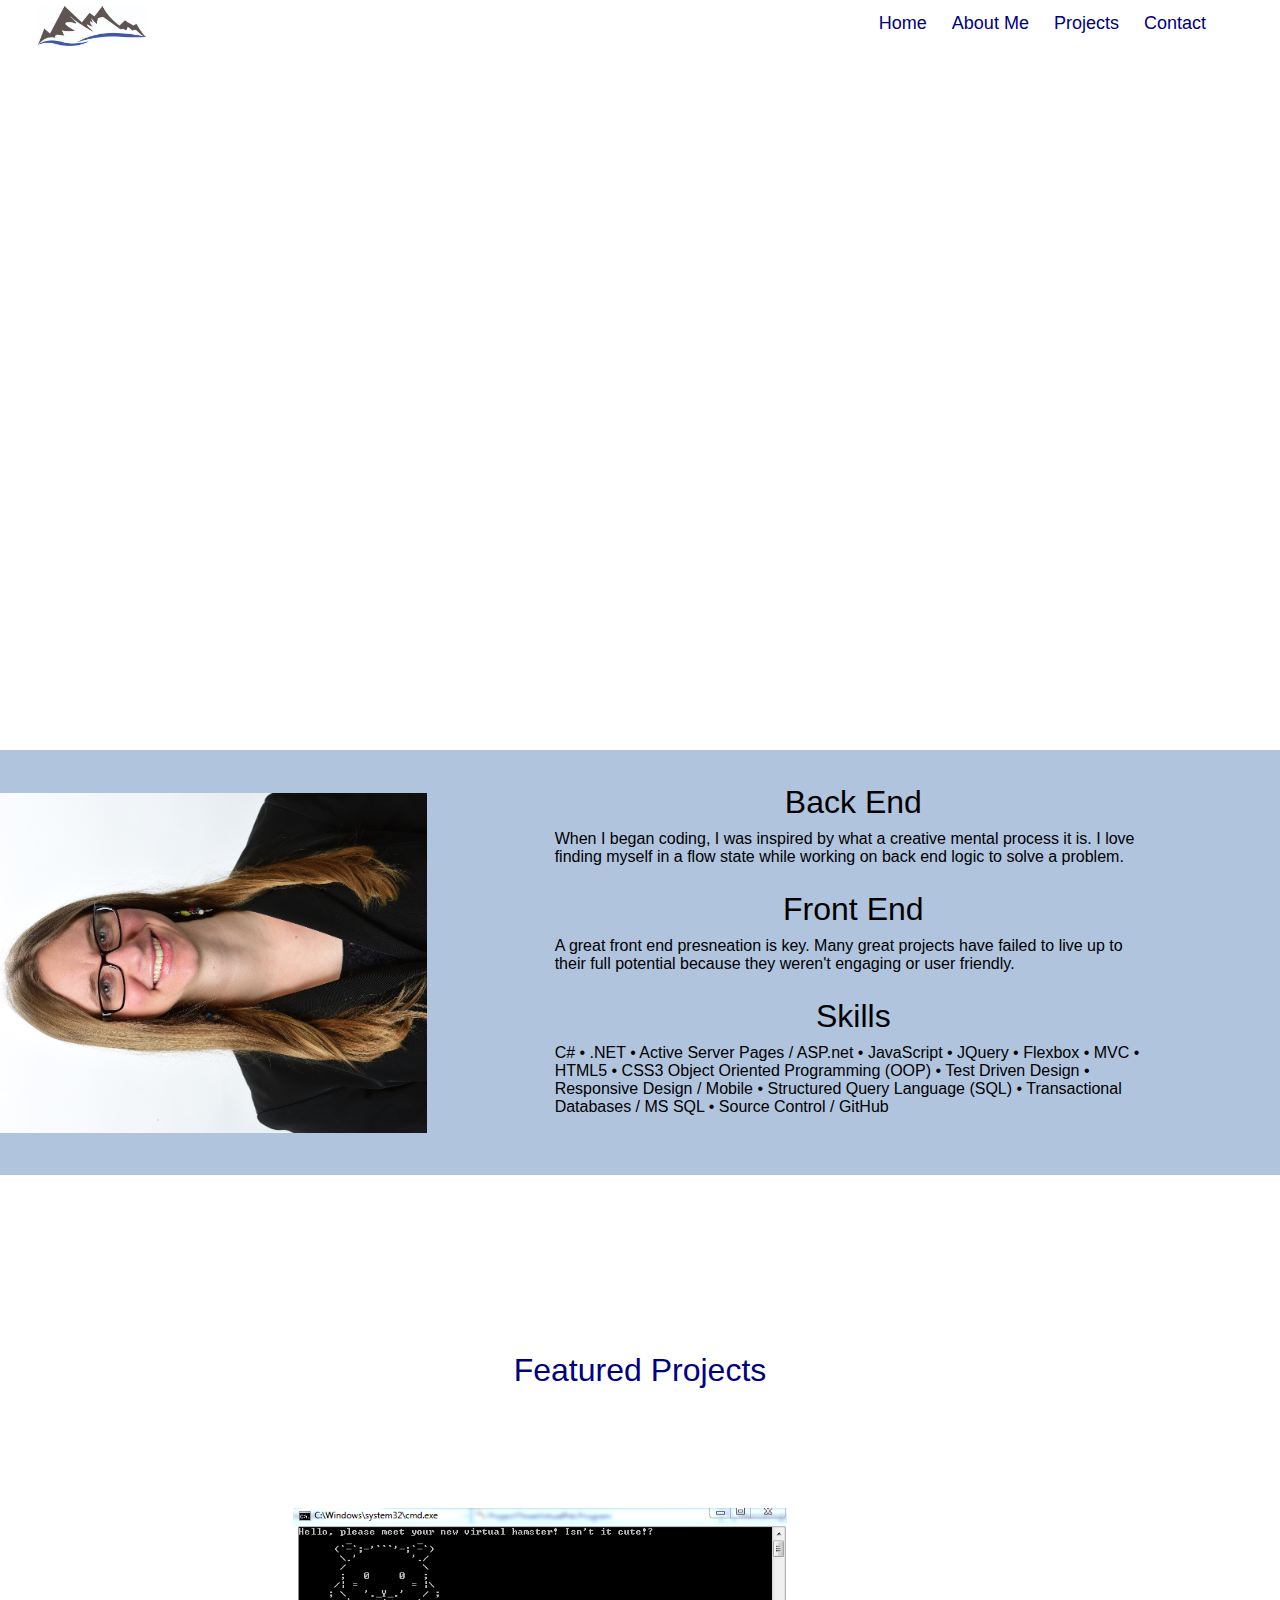
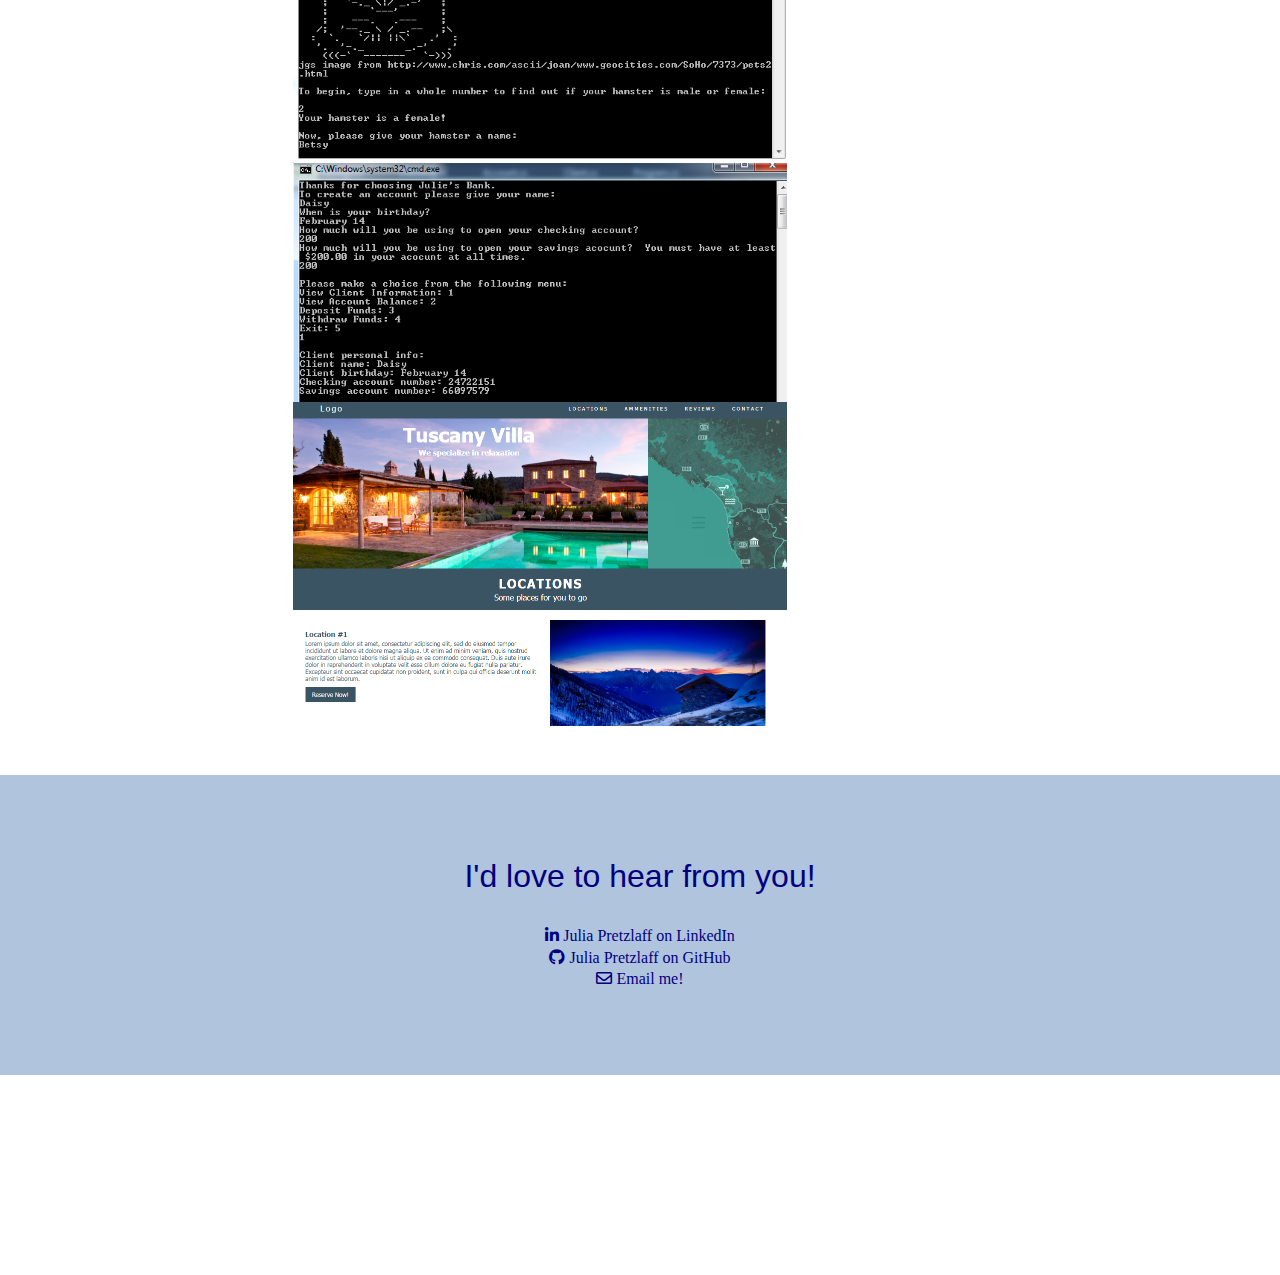
==== index.html @ e555fa55 "origin master" ====
﻿<!DOCTYPE html>
<html>
<head>
    <meta charset="utf-8" />
    <title></title>
    <link href="https://use.fontawesome.com/releases/v5.0.6/css/all.css" rel="stylesheet">
    <link href="StyleSheet.css" rel="stylesheet" />
</head>
<body>
    <div class="container">


        <!--nav bar that converts to hambuger menu-->
        <div class="nav">
            <div class="nav-header">
                <img class="nav-title" src="images/MountainsWave.jpg" />
            </div>
            <div class="nav-btn">
                <label for="nav-check">
                    <span></span>
                    <span></span>
                    <span></span>
                </label>
            </div>
            <input type="checkbox" id="nav-check">
            <div class="nav-links">
                <a href="https://juliepretzlaff.github.io" target="_self">Home</a>
                <a href="#about-me-tab" target="_self">About Me</a>
                <a href="#projects-tab" target="_self">Projects</a>
                <a href="#contact-tab" target="_self">Contact</a>
                <!--<a href="https://jsfiddle.net/user/jo_Geek/" target="_blank">JsFiddle</a>-->
            </div>
        </div>




        <!--sectiuon one (mountian background)-->
        <div class="fixed-bg">
            <div class="jumbotron-1">
                <h1 id="name">
                    Julia Pretzlaff  <p id="about">
                        My path to computer programming was not a straight one.  I grew up with the desire to help others through documentary production and story telling, and I did some of that while I served in the Peace Corps.  My path has led me to the role of Junior Software Developer, and ultimately I still desire to make a positive contribution to the world by leveraging technology.
                    </p>
                    <p id="about">
                        I want to belong to a diverse team with shared interests and values.
                        I am not only a developer, but also a skier, mountain biker, trekker, world traveler, Spanish speaker, volunteer, animal lover, bookworm, and fitness enthusiast.
                    </p>

                </h1>
            </div>
        </div>


        <!--next two divs are for row three, head shot & skillz-->
        <div class="scroll-bg-test">
            <!--<div class="jumbotron-2">-->
            <!--<section class="Julie">-->
            <img id="headshot" src="images/headshot1.jpg" />
            <!--</section>-->
            <!--</div>-->
        </div>


        <div class="scroll-bg-test-2">
            <a id="about-me-tab"></a>
            <div class="jumbotron-3">
                <section class="skill-text">
                    <h1 id="header">Back End</h1>
                    <p id="skills-p">When I began coding, I was inspired by what a creative mental process it is.  I love finding myself in a flow state while working on back end logic to solve a problem.</p>
                    <h1 id="header">Front End</h1>
                    <p id="skills-p">
                        A great front end presneation is key. Many great projects have failed to live up to their full potential because they weren't engaging or user friendly.</pid="skills-p">
                        <h1 id="header">
                            Skills
                        </h1>
                    <p id="skills-p">
                        C#  •  .NET  •  Active Server Pages / ASP.net  •  JavaScript  •  JQuery  •  Flexbox •  MVC •  HTML5  •  CSS3
                        Object Oriented Programming (OOP)  • Test Driven Design  • Responsive Design / Mobile  •  Structured Query Language (SQL)  • Transactional Databases / MS SQL  •  Source Control / GitHub
                    </p>

                </section>
            </div>
        </div>


        <!--background opposing rocks
        <div class="oppose-rocks">
    </div>-->


        <!--projects div, on rocks background-->
        <div class="fixed-bg-2">
            <h1 id="projects">
                Featured Projects
            </h1>
            <a id="projects-tab"></a>
            <div class="jumbotron-4">

                <div class="pro1overlay">
                    <img id="project-1" src="images/Project1.PNG" alt="Avatar" class="pro1">
                    <div class="overlay1">
                        <div class="text">
                            Virtual Pet Game:<br />
                            Meet your new pet and care for it!<br />
                            Using C# and OOP
                            <a class="prolink" href="https://github.com/JuliePretzlaff/ProjectThreeVirtualPet" target="_blank"><i class="fab fa-github">    View on GitHub</i></a>
                        </div>
                    </div>
                </div>

                <div class="pro2overlay">
                    <img id="project-2" src="images/Project2.PNG" alt="Avatar" class="pro2">
                    <div class="overlay2">
                        <div class="text">
                            Bank Account:<br />
                            Set up new clients with their accounts!<br />
                            Using C# and OOP
                            <a class="prolink" href="https://github.com/JuliePretzlaff/BridgeBankingAccount" target="_blank"><i class="fab fa-github">    View on GitHub</i></a>
                        </div>
                    </div>
                </div>

                <div class="pro3overlay">
                    <img id="project-3" src="images/Project3.PNG" alt="Avatar" class="pro3">
                    <div class="overlay3">
                        <div class="text">
                            Tuscany Villa Website:<br />
                            Website design based on owner's mockup.<br />
                            Using CSS Grid and HTML
                            <a class="prolink" href="https://github.com/JuliePretzlaff/Project5TuscanyVilla" target="_blank"><i class="fab fa-github">    View on GitHub</i></a>
                        </div>
                    </div>
                </div>
                <!--</section>-->
                <!--</div>-->
            </div>
        </div>


        <!--contact section-->
        <div class="scroll-bg">
            <a id="contact-tab"></a>
            <div class="jumbotron-5">
                <h1 id="contact-header">
                    <p id="contact-title"> I'd love to hear from you!</p>

                    <p id="contact-info">
                        <a id="contact-info" href="https://www.linkedin.com/in/juliapretzlaff/" target="_blank"> <i class="fab fa-linkedin-in">    Julia Pretzlaff on LinkedIn</i></a>
                    </p>
                    <p id="contact-info"><a id="contact-info" href="https://github.com/JuliePretzlaff" target="_blank"><i class="fab fa-github">    Julia Pretzlaff on GitHub</i> </p></a>
                    <p id="contact-info"><a id="contact-info" href="mailto:juliapretzlaff@email.com"><i class="far fa-envelope">    Email me!</i> </p></a>



                </h1>
            </div>
        </div>

        <!--sectiuon one (mountian background)-->
        <div class="fixed-bg-3">
            <h1 id="footer">Website Created from Scratch By Julia Pretzlaff, Copyright 2018</h1>
        </div>




    </div>
</body>
</html>
---- StyleSheet.css ----
﻿.container {
    display: grid;
    grid-template-columns: repeat(6, 1fr);
    grid-template-rows: 50px 700px 425px 1200px 300px 200px;
    margin: auto;
}

/*first static  BG*/
.fixed-bg {
    /*background-image: url('images/AP4-2.jpg');*/
    background-image: url('images/bgrnd.jpg');
    background-size: cover;
    background-repeat: no-repeat;
    background-attachment: fixed;
    min-height: 100%;
    height: 100vh;
    grid-column: 1/ span 6;
}

/*first scroll BG*/
.scroll-bg {
    background-color: lightsteelblue;
    grid-column: 1/span 6;
  
}
/*scroll-bg-tests w my headshot*/
.scroll-bg-test {
    background-color: lightsteelblue;
    background-size: cover;
    grid-column: 1/span 2;
    display: flex;
    justify-content: center;
    align-items: center;
}
.scroll-bg-test-2{
    background-color: lightsteelblue;
    grid-column: 3/span 4;
}

div.oppose-rocks {
    grid-column: 1/ span 6;
    background-color: lightsteelblue;
    display: flex;
    flex-wrap: wrap;
    justify-content: center;
    align-items: center;
}

/*footer b*/
div.fixed-bg-3 {
    background-image: url('images/bgrnd.jpg');
    background-size: cover;
    background-repeat: no-repeat;
    background-attachment: fixed;
    /*min-height: 100%;
    height: 100vh;*/
    grid-column: 1/ span 6;
}






/*nav bar*/
    *{
    box-sizing: border-box;
}

body {
    margin: 0px;
    font-family: Tahoma, Geneva, Verdana, sans-serif;
}

div.nav-links {
    margin-right: 5%;
}
.nav {
    height: 50px;
    grid-column: 1/ span 6;
    /*width: 100%;*/
    background-color: white;
    position: relative;
}
.nav > .nav-header {
    display: inline;
}

    .nav > .nav-header > .nav-title {
        display: inline-block;
        font-size: 22px;
        font-weight: 200;
        color: navy;
        /*padding: 10px 10px 10px 10px;*/
        height: 80%;
        margin-top: .5%;
        margin-left: 3%;
    }

.nav > .nav-btn {
    display: none;
}

.nav > .nav-links {
    display: inline;
    float: right;
    font-size: 18px;
    
}

    .nav > .nav-links > a {
        display: inline-block;
        padding: 13px 10px 13px 10px;
        text-decoration: none;
        color: navy;
        background-color:white;
    }

        .nav > .nav-links > a:hover {
            background-color: cornflowerblue;
            color: white;
        }

.nav > #nav-check {
    display: none;
}

@media (max-width:600px) {
    .nav > .nav-btn {
        display: inline-block;
        position: absolute;
        right: 0px;
        top: 0px;
    }

        .nav > .nav-btn > label {
            display: inline-block;
            width: 50px;
            height: 50px;
            padding: 13px;
        }

            .nav > .nav-btn > label:hover {
                background-color: cornflowerblue;
            }

            .nav > .nav-btn > label > span {
                display: block;
                width: 25px;
                height: 10px;
                border-top: 2px solid navy;
            }

    .nav > .nav-links {
        position: absolute;
        display: block;
        width: 100%;
        background-color: navy;
        height: 0px;
        transition: all 0.3s ease-in;
        overflow-y: hidden;
        top: 50px;
        left: 0px;
    }

        .nav > .nav-links > a {
            display: block;
            width: 100%;
        }

    .nav > #nav-check:not(:checked) + .nav-links {
        height: 0px;
    }

    .nav > #nav-check:checked + .nav-links {
        height: calc(100vh - 50px);
        overflow-y: auto;
    }
}







/*div one content*/
div.jumbotron-1 {

}

#name {
    font-size: 3rem;
    color: white;
    display: flex;
    flex-wrap: wrap;
    justify-content: center;
    align-content: center;
    margin-left: 25%;
    margin-right: 25%;
    margin-top: 5%;
    font-weight: 200;
}

p#about {
    color: white;
    font-size: 1.25rem;
    font-weight:200;

    
}

/*div 2/split div content*/

img#headshot {
    height: 80%;
}

section.skill-text{
    margin-top: 4%;
}

h1#header {
    display: flex;
    flex-wrap: wrap;
    justify-content: center;
   
}
h1#header {
    font-size: 2rem;
    margin-top: 1%;
    margin-bottom: 1%;
    font-weight: 200;
}
p#skills-p {
    font-size: 1rem;
    font-weight: 200;
    margin-top: 1%;
    margin-bottom: 3%;
    margin-left: 15%;
    margin-right: 15%;
}












/*project div*/
/*second fixed BG*/
.fixed-bg-2 {
    /*background-image: url('images/GNPEdited-1.jpg');*/
    background-image: url('images/JulesAnnapurna-155.jpg');
    background-size: cover;
    background-repeat: no-repeat;
    background-attachment: fixed;
    /*min-height: 100%;
    height: 100vh;*/
    grid-column: 1/ span 6;
    display: flex;
    flex-wrap: wrap;
    justify-content: flex-end;
    align-items: center;
}
div.jumbotron-4 {
    grid-column-start: 3;
}

h1#projects {
    font-size: 2rem;
    color: navy;
    font-weight: 200;
    width: 100%;
    background-color: white;
    margin-top: 10%;
    display: flex;
    justify-content:center;
    
}
a.prolink{
    color:navy;
}
    a.prolink:hover {
        color: cornflowerblue;
        background-color: navy;
    }
img#project-1 {
    height: 50%;
    /*justify-content: center;
    display: flex;*/
}
img#project-2 {
    height: 50%;
}
img#project-3 {
    height: 100%;
}







/*contact*/
div.jumbotron-5{
    display: flex;
    flex-wrap: wrap;
    justify-content: center;
}
p#contact-title {
    display: flex;
    flex-wrap: wrap;
    justify-content: center;
    font-weight: 200;
}
h1#contact-header {
    font-size: 2rem;
    margin-top: 4%;
    color: navy;
    font-weight: 200;
}
p#contact-info {
    margin-top: 1%;
    margin-bottom: 1%;
    display: flex;
    flex-wrap: wrap;
    justify-content: center;
    align-content: center;
    font-weight: 200;
}
a#contact-info {
    color: navy;
    font-size: 1rem;
    font-weight: 200;
}
a#contact-info:hover{
    color: cornflowerblue;
    background-color: navy;
}
/*footer*/
h1#footer{
    display: flex;
    flex-wrap: wrap;
    justify-content:center;
    align-items: flex-end;
}
h1#footer {
    color: white;
    font-weight: 200;
    font-size: 1rem;
}



/*project1 overlay:*/
.pro1overlay {
    position: relative;
    width: 50%;
}

.pro1 {
    display: block;
    width: 100%;
    height: 100%;
}

.overlay1 {
    position: absolute;
    top: 0;
    bottom: 0;
    left: 0;
    right: 0;
    height: 100%;
    width: 100%;
    opacity: 0;
    transition: .9s ease;
    background-color: lightsteelblue;
}

.pro1overlay:hover .overlay1 {
    opacity: .9;
}

.text {
    color: navy;
    font-size: 20px;
    position: absolute;
    top: 50%;
    left: 50%;
    transform: translate(-50%, -50%);
    -ms-transform: translate(-50%, -50%);
    text-align: center;
    opacity: 1;
}


/*project 2 overlay:*/
.pro2overlay {
    position: relative;
    width: 50%;
}

.pro2 {
    display: block;
    width: 100%;
    height: auto;
}

.overlay2 {
    position: absolute;
    top: 0;
    bottom: 0;
    left: 0;
    right: 0;
    height: 100%;
    width: 100%;
    opacity: 0;
    transition: .9s ease;
    background-color: lightsteelblue;
}

.pro2overlay:hover .overlay2 {
    opacity: .9;
}

.text {
    color: navy;
    font-size: 20px;
    position: absolute;
    top: 50%;
    left: 50%;
    transform: translate(-50%, -50%);
    -ms-transform: translate(-50%, -50%);
    text-align: center;
    opacity: 1;
}


/*project 3 overlay:*/
.pro3overlay {
    position: relative;
    width: 50%;
}

.pro3 {
    display: block;
    width: 100%;
    height: auto;
}

.overlay3 {
    position: absolute;
    top: 0;
    bottom: 0;
    left: 0;
    right: 0;
    height: 100%;
    width: 100%;
    opacity: 0;
    transition: .9s ease;
    background-color: lightsteelblue;
}

.pro3overlay:hover .overlay3 {
    opacity: .9;
}

.text {
    color: navy;
    font-size: 20px;
    position: absolute;
    top: 50%;
    left: 50%;
    transform: translate(-50%, -50%);
    -ms-transform: translate(-50%, -50%);
    text-align: center;
    opacity: 1;
}
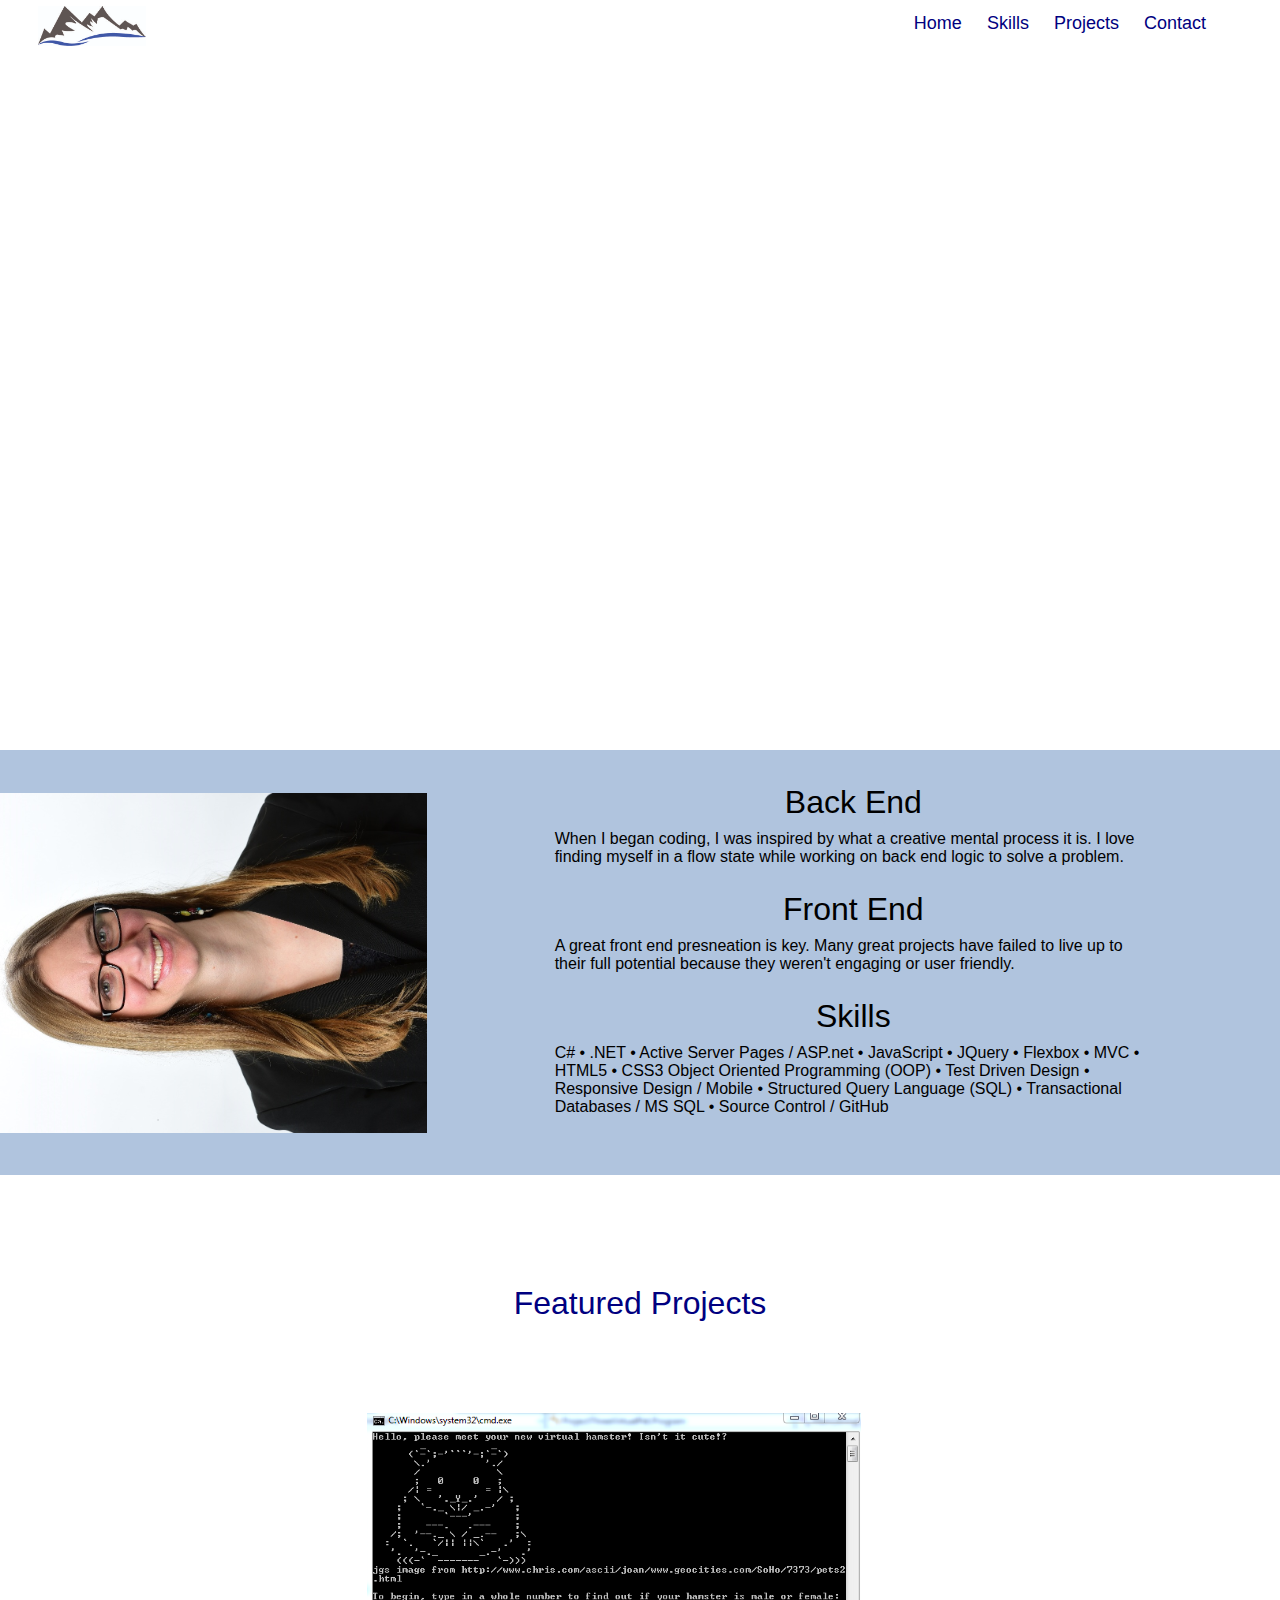
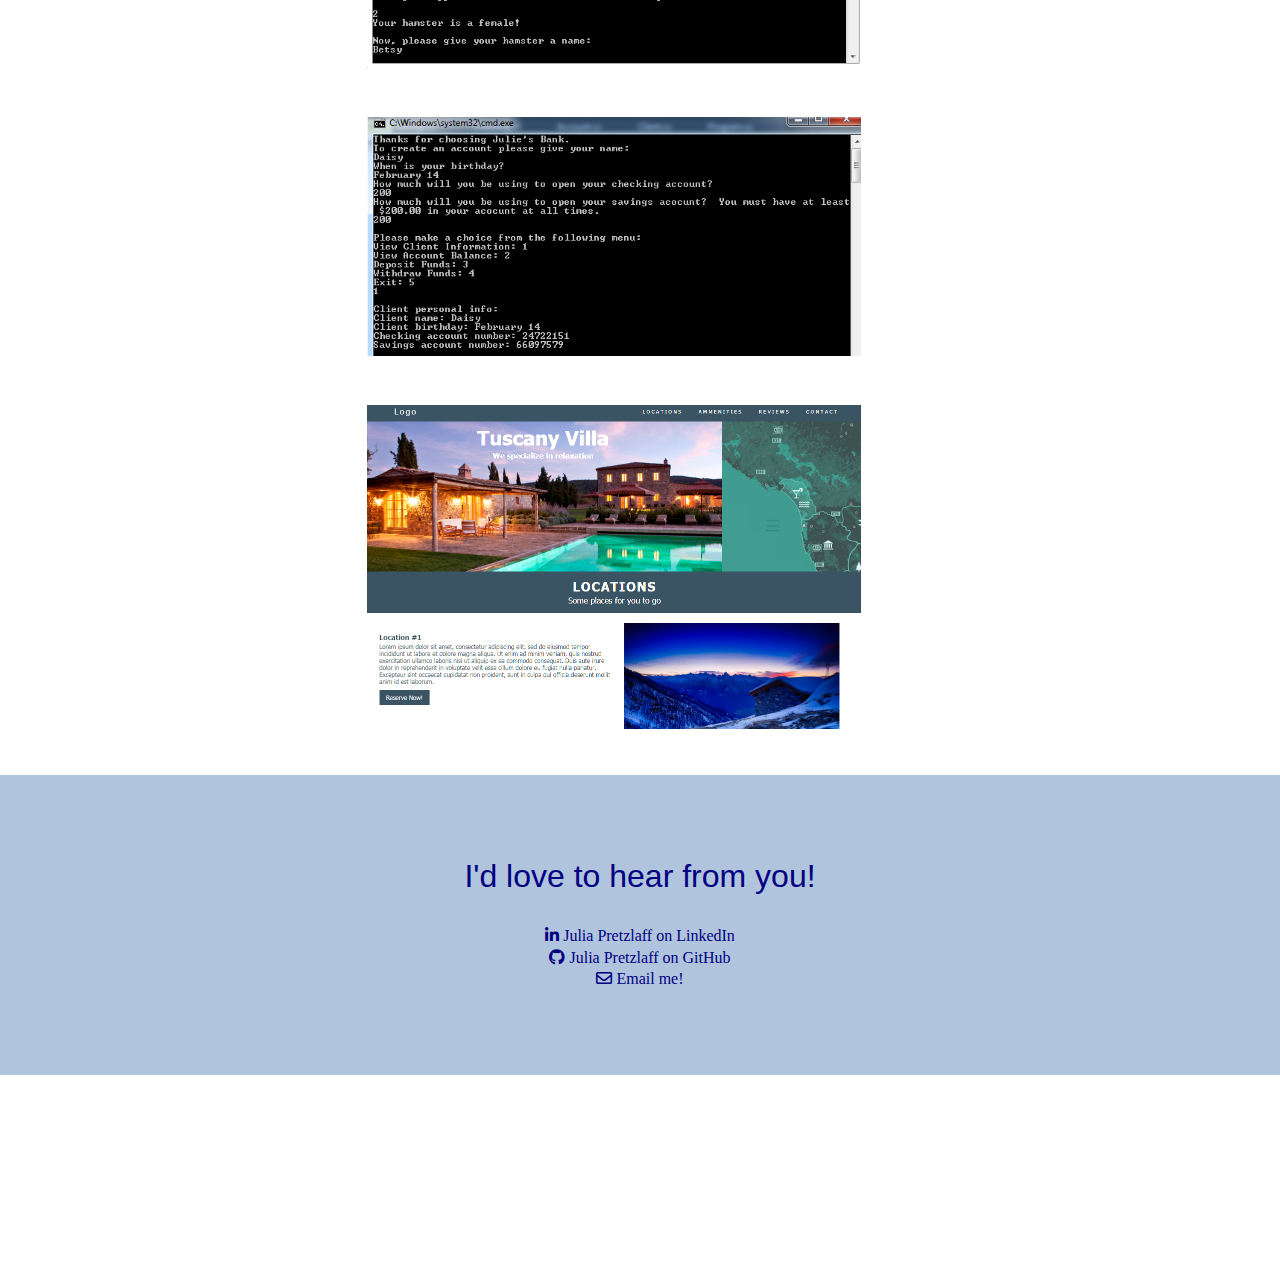
==== commit 7bb15003: "centered project images" ====
--- a/index.html
+++ b/index.html
@@ -25,7 +25,7 @@
             <input type="checkbox" id="nav-check">
             <div class="nav-links">
                 <a href="https://juliepretzlaff.github.io" target="_self">Home</a>
-                <a href="#about-me-tab" target="_self">About Me</a>
+                <a href="#about-me-tab" target="_self">Skills</a>
                 <a href="#projects-tab" target="_self">Projects</a>
                 <a href="#contact-tab" target="_self">Contact</a>
                 <!--<a href="https://jsfiddle.net/user/jo_Geek/" target="_blank">JsFiddle</a>-->
@@ -104,7 +104,7 @@
                             Virtual Pet Game:<br />
                             Meet your new pet and care for it!<br />
                             Using C# and OOP
-                            <a class="prolink" href="https://github.com/JuliePretzlaff/ProjectThreeVirtualPet" target="_blank"><i class="fab fa-github">    View on GitHub</i></a>
+                            <a class="prolink" href="https://github.com/JuliePretzlaff/ProjectThreeVirtualPet" target="_blank"><i class="fab fa-github">    Click to view on GitHub</i></a>
                         </div>
                     </div>
                 </div>
@@ -116,7 +116,7 @@
                             Bank Account:<br />
                             Set up new clients with their accounts!<br />
                             Using C# and OOP
-                            <a class="prolink" href="https://github.com/JuliePretzlaff/BridgeBankingAccount" target="_blank"><i class="fab fa-github">    View on GitHub</i></a>
+                            <a class="prolink" href="https://github.com/JuliePretzlaff/BridgeBankingAccount" target="_blank"><i class="fab fa-github">    Click to view on GitHub</i></a>
                         </div>
                     </div>
                 </div>
@@ -128,7 +128,7 @@
                             Tuscany Villa Website:<br />
                             Website design based on owner's mockup.<br />
                             Using CSS Grid and HTML
-                            <a class="prolink" href="https://github.com/JuliePretzlaff/Project5TuscanyVilla" target="_blank"><i class="fab fa-github">    View on GitHub</i></a>
+                            <a class="prolink" href="https://github.com/JuliePretzlaff/Project5TuscanyVilla" target="_blank"><i class="fab fa-github">    Click to view on GitHub</i></a>
                         </div>
                     </div>
                 </div>
@@ -149,7 +149,7 @@
                         <a id="contact-info" href="https://www.linkedin.com/in/juliapretzlaff/" target="_blank"> <i class="fab fa-linkedin-in">    Julia Pretzlaff on LinkedIn</i></a>
                     </p>
                     <p id="contact-info"><a id="contact-info" href="https://github.com/JuliePretzlaff" target="_blank"><i class="fab fa-github">    Julia Pretzlaff on GitHub</i> </p></a>
-                    <p id="contact-info"><a id="contact-info" href="mailto:juliapretzlaff@email.com"><i class="far fa-envelope">    Email me!</i> </p></a>
+                    <p id="contact-info"><a id="contact-info" href="mailto:juliapretzlaff@gmail.com"><i class="far fa-envelope">    Email me!</i> </p></a>
 
 
 
@@ -159,7 +159,7 @@
 
         <!--sectiuon one (mountian background)-->
         <div class="fixed-bg-3">
-            <h1 id="footer">Website Created from Scratch By Julia Pretzlaff, Copyright 2018</h1>
+            <h1 id="footer">website created fromsScratch By Julia Pretzlaff, copyright 2018</h1>
         </div>
 
 
--- a/StyleSheet.css
+++ b/StyleSheet.css
@@ -181,9 +181,6 @@
 
 
 
-
-
-
 /*div one content*/
 div.jumbotron-1 {
 
@@ -253,10 +250,9 @@
 
 
 /*project div*/
-/*second fixed BG*/
 .fixed-bg-2 {
-    /*background-image: url('images/GNPEdited-1.jpg');*/
-    background-image: url('images/JulesAnnapurna-155.jpg');
+    background-image: url('images/GNPEdited-1.jpg');
+    
     background-size: cover;
     background-repeat: no-repeat;
     background-attachment: fixed;
@@ -269,7 +265,7 @@
     align-items: center;
 }
 div.jumbotron-4 {
-    grid-column-start: 3;
+    grid-column-start: 2;
 }
 
 h1#projects {
@@ -278,9 +274,11 @@
     font-weight: 200;
     width: 100%;
     background-color: white;
-    margin-top: 10%;
+    margin-top: 5%;
+    margin-bottom: 0;
     display: flex;
     justify-content:center;
+    flex-wrap: wrap;
     
 }
 a.prolink{
@@ -292,14 +290,19 @@
     }
 img#project-1 {
     height: 50%;
+    margin-left: 15%;
+    margin-bottom: 10%
     /*justify-content: center;
     display: flex;*/
 }
 img#project-2 {
     height: 50%;
+    margin-left: 15%;
+    margin-bottom: 10%
 }
 img#project-3 {
     height: 100%;
+    margin-left: 15%;
 }
 
 
@@ -382,10 +385,14 @@
     opacity: 0;
     transition: .9s ease;
     background-color: lightsteelblue;
+    margin-left: 15%;
+    margin-bottom: 5%
 }
 
 .pro1overlay:hover .overlay1 {
     opacity: .9;
+    margin-left: 15%;
+    margin-bottom: 5%
 }
 
 .text {
@@ -424,10 +431,14 @@
     opacity: 0;
     transition: .9s ease;
     background-color: lightsteelblue;
+    margin-left: 15%;
+    margin-bottom: 5%
 }
 
 .pro2overlay:hover .overlay2 {
     opacity: .9;
+    margin-left: 15%;
+    margin-bottom: 5%
 }
 
 .text {
@@ -466,10 +477,12 @@
     opacity: 0;
     transition: .9s ease;
     background-color: lightsteelblue;
+    margin-left: 15%;
 }
 
 .pro3overlay:hover .overlay3 {
     opacity: .9;
+    margin-left: 15%;
 }
 
 .text {
@@ -484,3 +497,23 @@
     opacity: 1;
 }
 
+
+
+/*fade in effect for about me text*/
+@keyframes fadeInOut {
+    0% {
+        opacity: 0;
+    }
+    20%{
+        opacity:0;
+    }
+
+    100% {
+        opacity: 1;
+    }
+}
+
+div.jumbotron-1 {
+    animation-name: fadeInOut;
+    animation-duration: 7s;
+}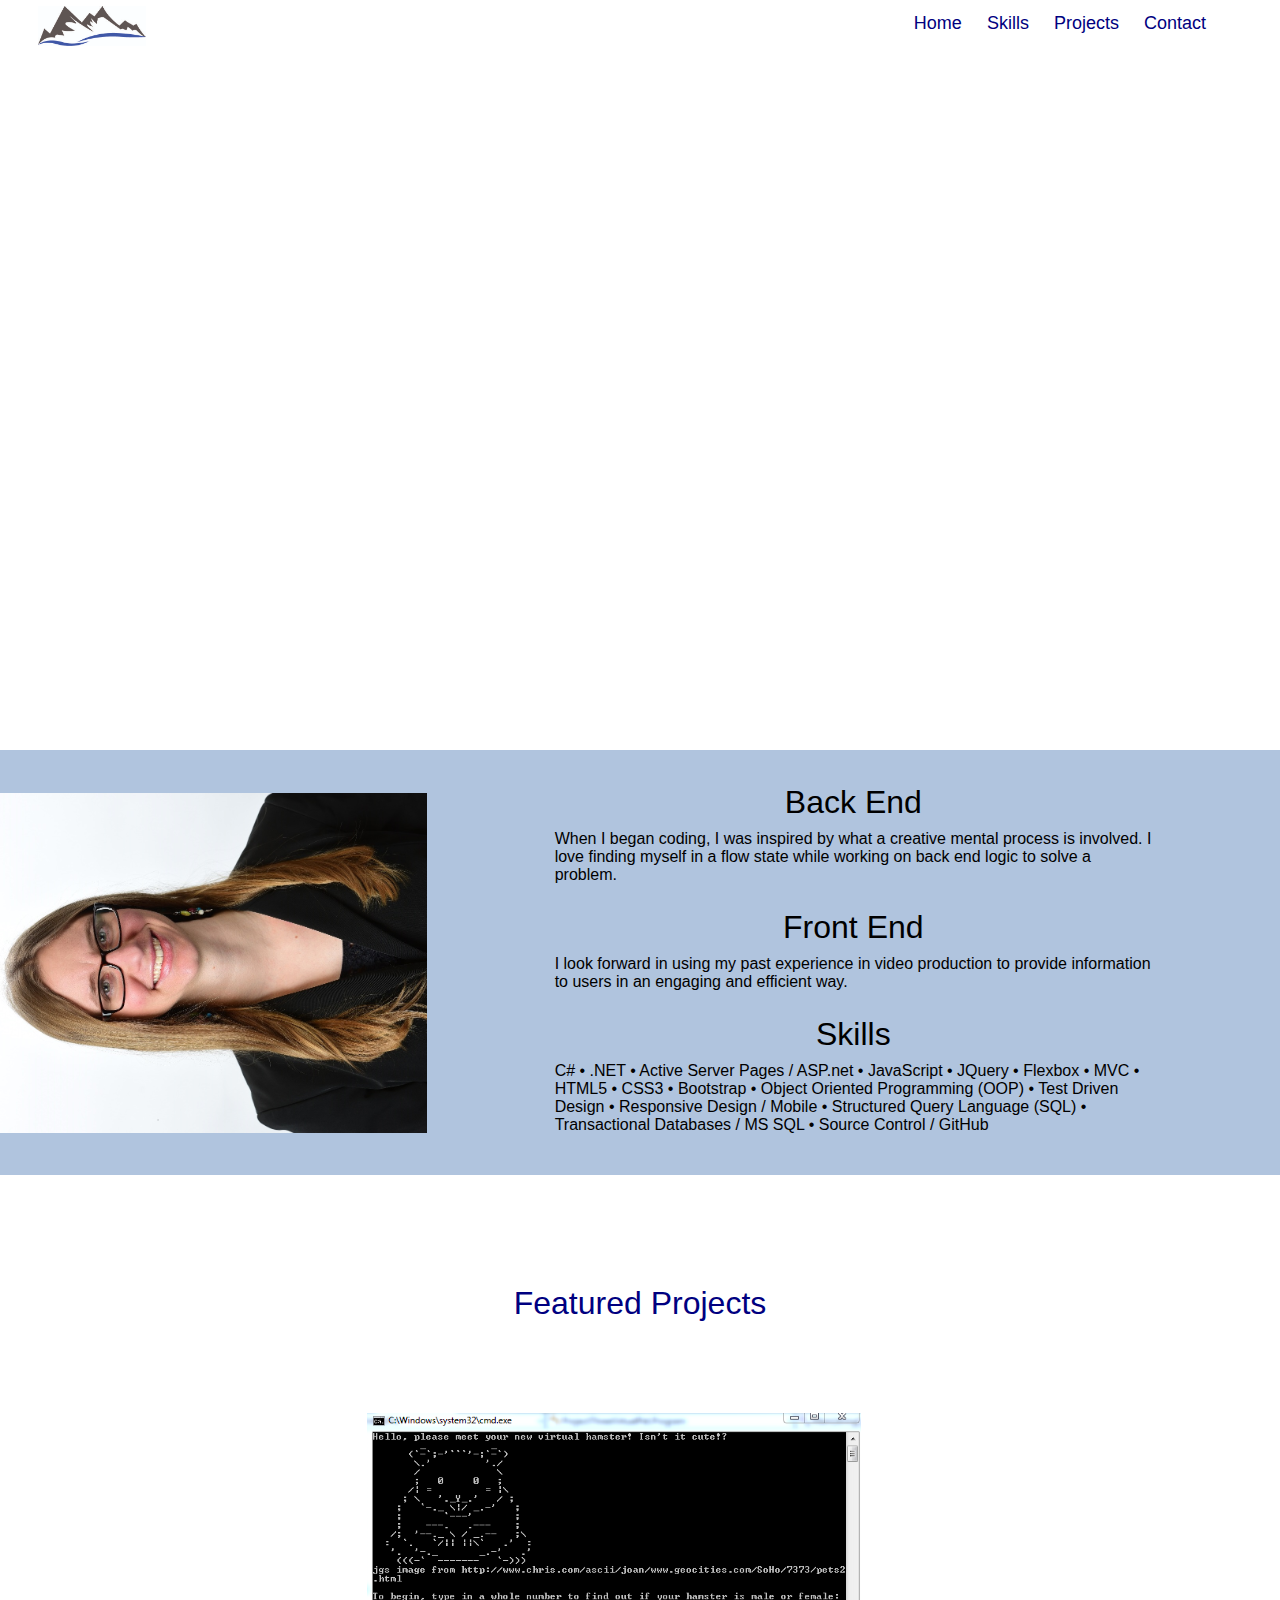
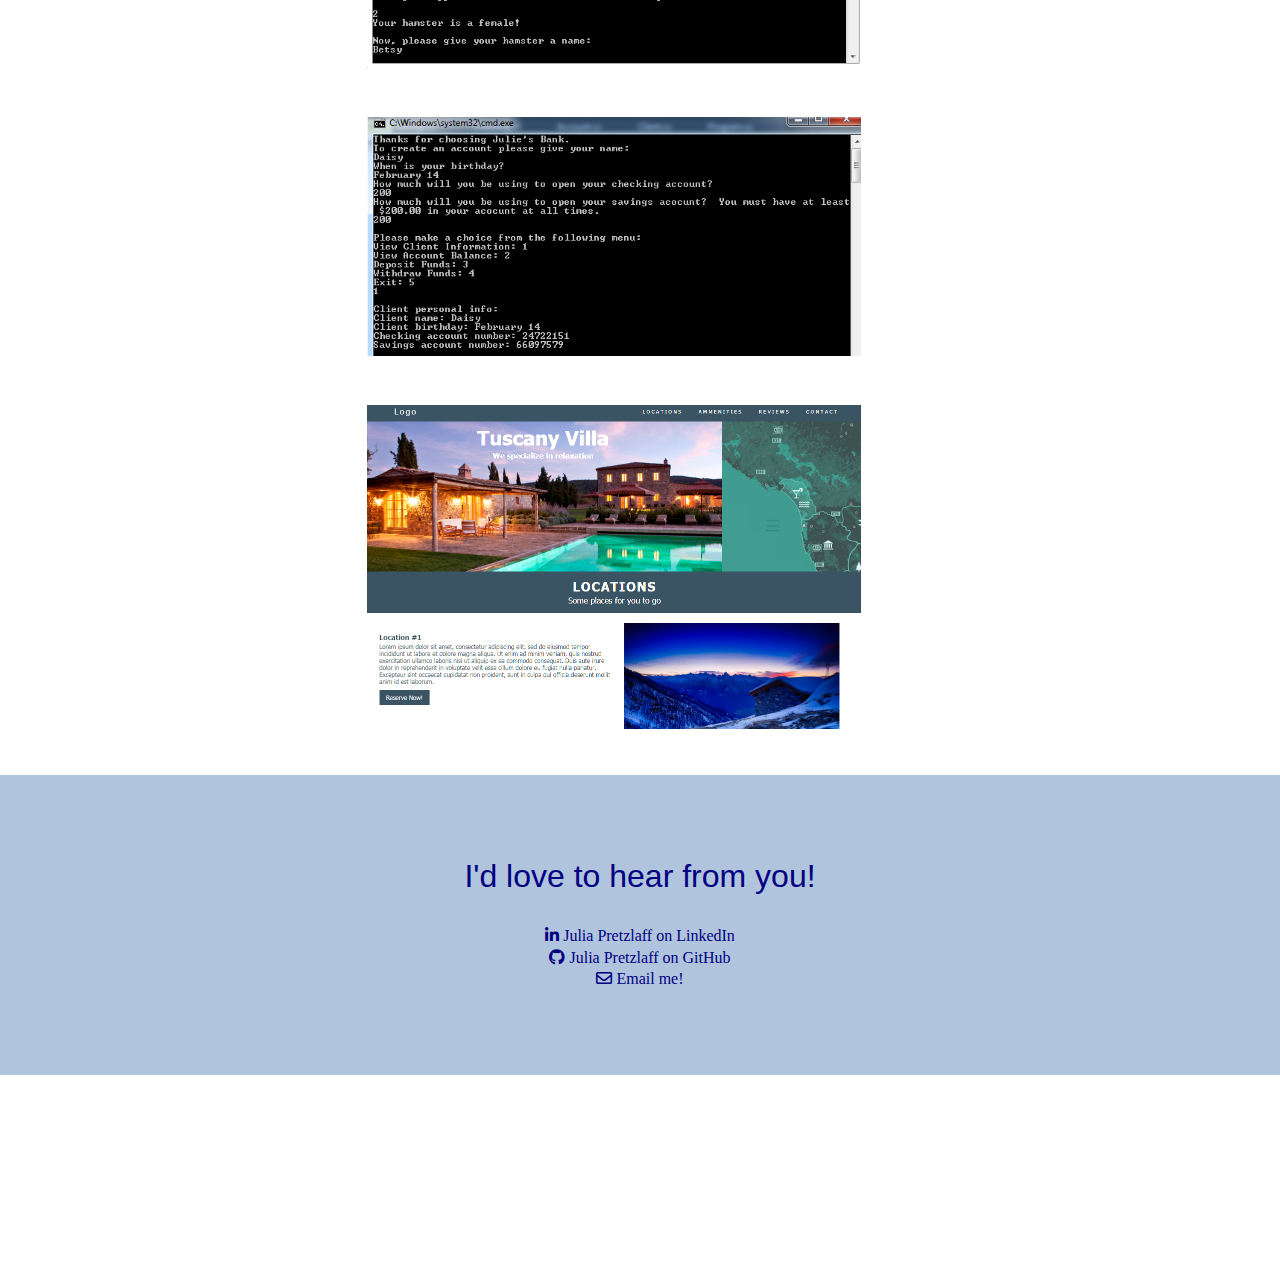
==== commit 818ebfa4: "changed some things" ====
--- a/index.html
+++ b/index.html
@@ -35,16 +35,16 @@
 
 
 
-        <!--sectiuon one (mountian background)-->
+        <!--section one (main mountian background)-->
         <div class="fixed-bg">
             <div class="jumbotron-1">
                 <h1 id="name">
                     Julia Pretzlaff  <p id="about">
-                        My path to computer programming was not a straight one.  I grew up with the desire to help others through documentary production and story telling, and I did some of that while I served in the Peace Corps.  My path has led me to the role of Junior Software Developer, and ultimately I still desire to make a positive contribution to the world by leveraging technology.
+                        My path to computer programming was not a straight one.  I grew up with the desire to help others through documentary production, and I accomplished many of my story telling goals during my time in the Peace Corps.  My path has since led me to the role of Junior Software Developer, and ultimately I still desire to make a positive contribution to the world by leveraging technology.
                     </p>
                     <p id="about">
                         I want to belong to a diverse team with shared interests and values.
-                        I am not only a developer, but also a skier, mountain biker, trekker, world traveler, Spanish speaker, volunteer, animal lover, bookworm, and fitness enthusiast.
+                        I am not only a developer, but also a skier, mountain biker, trekker, world traveler, Spanish speaker, volunteer, animal lover, and bookworm.
                     </p>
 
                 </h1>
@@ -52,7 +52,7 @@
         </div>
 
 
-        <!--next two divs are for row three, head shot & skillz-->
+        <!--headshot div-->
         <div class="scroll-bg-test">
             <!--<div class="jumbotron-2">-->
             <!--<section class="Julie">-->
@@ -61,22 +61,22 @@
             <!--</div>-->
         </div>
 
-
+        <!--skills div-->
         <div class="scroll-bg-test-2">
             <a id="about-me-tab"></a>
             <div class="jumbotron-3">
                 <section class="skill-text">
                     <h1 id="header">Back End</h1>
-                    <p id="skills-p">When I began coding, I was inspired by what a creative mental process it is.  I love finding myself in a flow state while working on back end logic to solve a problem.</p>
+                    <p id="skills-p">When I began coding, I was inspired by what a creative mental process is involved.  I love finding myself in a flow state while working on back end logic to solve a problem.</p>
                     <h1 id="header">Front End</h1>
                     <p id="skills-p">
-                        A great front end presneation is key. Many great projects have failed to live up to their full potential because they weren't engaging or user friendly.</pid="skills-p">
+                        I  look forward in using my past experience in video production to provide information to users in an engaging and efficient way.</pid="skills-p">
                         <h1 id="header">
                             Skills
                         </h1>
                     <p id="skills-p">
                         C#  •  .NET  •  Active Server Pages / ASP.net  •  JavaScript  •  JQuery  •  Flexbox •  MVC •  HTML5  •  CSS3
-                        Object Oriented Programming (OOP)  • Test Driven Design  • Responsive Design / Mobile  •  Structured Query Language (SQL)  • Transactional Databases / MS SQL  •  Source Control / GitHub
+                        •  Bootstrap  •  Object Oriented Programming (OOP)  • Test Driven Design  • Responsive Design / Mobile  •  Structured Query Language (SQL)  • Transactional Databases / MS SQL  •  Source Control / GitHub
                     </p>
 
                 </section>
@@ -84,12 +84,8 @@
         </div>
 
 
-        <!--background opposing rocks
-        <div class="oppose-rocks">
-    </div>-->
 
-
-        <!--projects div, on rocks background-->
+        <!--projects div-->
         <div class="fixed-bg-2">
             <h1 id="projects">
                 Featured Projects
@@ -101,8 +97,8 @@
                     <img id="project-1" src="images/Project1.PNG" alt="Avatar" class="pro1">
                     <div class="overlay1">
                         <div class="text">
-                            Virtual Pet Game:<br />
-                            Meet your new pet and care for it!<br />
+                            <p id="pro-title">Virtual Pet Game:</p>
+                            Meet your new pet and see how well you can care for it!<br />
                             Using C# and OOP
                             <a class="prolink" href="https://github.com/JuliePretzlaff/ProjectThreeVirtualPet" target="_blank"><i class="fab fa-github">    Click to view on GitHub</i></a>
                         </div>
@@ -114,7 +110,7 @@
                     <div class="overlay2">
                         <div class="text">
                             Bank Account:<br />
-                            Set up new clients with their accounts!<br />
+                            Set up new clients ahd help to manage their accounts<br />
                             Using C# and OOP
                             <a class="prolink" href="https://github.com/JuliePretzlaff/BridgeBankingAccount" target="_blank"><i class="fab fa-github">    Click to view on GitHub</i></a>
                         </div>
@@ -159,7 +155,7 @@
 
         <!--sectiuon one (mountian background)-->
         <div class="fixed-bg-3">
-            <h1 id="footer">website created fromsScratch By Julia Pretzlaff, copyright 2018</h1>
+            <h1 id="footer">created by Julia Pretzlaff, copyright 2018</h1>
         </div>
 
 
--- a/StyleSheet.css
+++ b/StyleSheet.css
@@ -5,9 +5,10 @@
     margin: auto;
 }
 
+/*first listed area small thead divs used form thead backgrounds:*/
+
 /*first static  BG*/
 .fixed-bg {
-    /*background-image: url('images/AP4-2.jpg');*/
     background-image: url('images/bgrnd.jpg');
     background-size: cover;
     background-repeat: no-repeat;
@@ -23,7 +24,7 @@
     grid-column: 1/span 6;
   
 }
-/*scroll-bg-tests w my headshot*/
+/*scroll-bg w my headshot*/
 .scroll-bg-test {
     background-color: lightsteelblue;
     background-size: cover;
@@ -37,16 +38,9 @@
     grid-column: 3/span 4;
 }
 
-div.oppose-rocks {
-    grid-column: 1/ span 6;
-    background-color: lightsteelblue;
-    display: flex;
-    flex-wrap: wrap;
-    justify-content: center;
-    align-items: center;
-}
-
-/*footer b*/
+
+
+/*footer bg*/
 div.fixed-bg-3 {
     background-image: url('images/bgrnd.jpg');
     background-size: cover;
@@ -181,11 +175,7 @@
 
 
 
-/*div one content*/
-div.jumbotron-1 {
-
-}
-
+/*div one/main content*/
 #name {
     font-size: 3rem;
     color: white;
@@ -198,30 +188,25 @@
     margin-top: 5%;
     font-weight: 200;
 }
-
 p#about {
     color: white;
     font-size: 1.25rem;
     font-weight:200;
-
-    
-}
-
-/*div 2/split div content*/
-
+}
+
+/*div 2/headshot content*/
 img#headshot {
     height: 80%;
 }
 
+/*div 3/skills*/
 section.skill-text{
     margin-top: 4%;
 }
-
 h1#header {
     display: flex;
     flex-wrap: wrap;
     justify-content: center;
-   
 }
 h1#header {
     font-size: 2rem;
@@ -251,23 +236,17 @@
 
 /*project div*/
 .fixed-bg-2 {
-    background-image: url('images/GNPEdited-1.jpg');
-    
+    background-image: url('images/option2.jpg');
     background-size: cover;
     background-repeat: no-repeat;
     background-attachment: fixed;
-    /*min-height: 100%;
-    height: 100vh;*/
     grid-column: 1/ span 6;
     display: flex;
     flex-wrap: wrap;
     justify-content: flex-end;
     align-items: center;
-}
-div.jumbotron-4 {
-    grid-column-start: 2;
-}
-
+    flex-direction:row;
+}
 h1#projects {
     font-size: 2rem;
     color: navy;
@@ -277,9 +256,15 @@
     margin-top: 5%;
     margin-bottom: 0;
     display: flex;
-    justify-content:center;
-    flex-wrap: wrap;
-    
+    justify-content: center;
+    flex-wrap: wrap;
+}
+div.jumbotron-4 {
+    grid-column-start: 2;
+   flex-direction:row;
+}
+p#pro-title{
+
 }
 a.prolink{
     color:navy;
@@ -289,7 +274,7 @@
         background-color: navy;
     }
 img#project-1 {
-    height: 50%;
+    height: 20%;
     margin-left: 15%;
     margin-bottom: 10%
     /*justify-content: center;
@@ -305,13 +290,7 @@
     margin-left: 15%;
 }
 
-
-
-
-
-
-
-/*contact*/
+/*contact div*/
 div.jumbotron-5{
     display: flex;
     flex-wrap: wrap;
